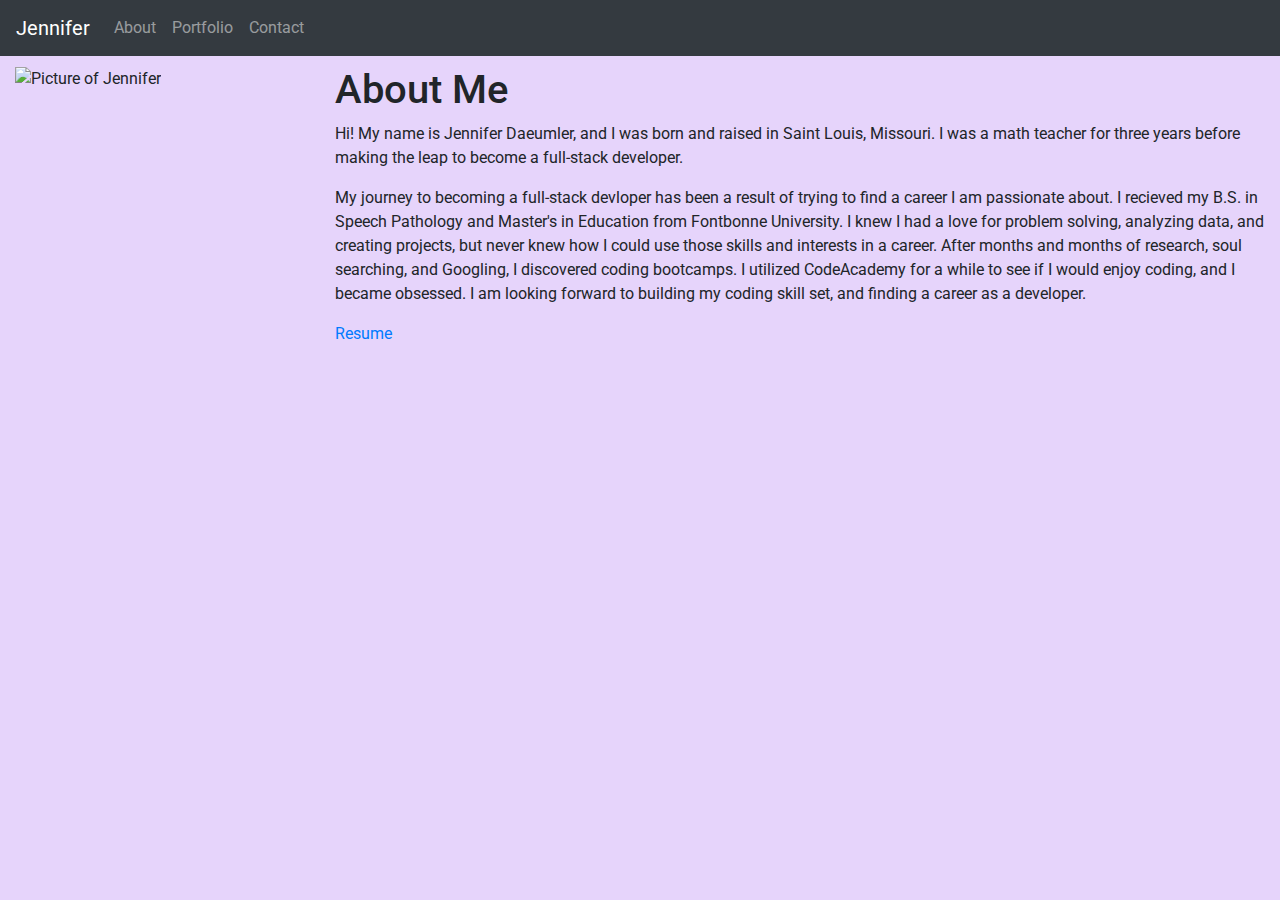
==== index.html @ d1173800 "Portfolio update" ====
<!DOCTYPE html>
<html lang="en-us">

<head>
    <meta name="viewport" content="width=device-width, initial-scale=1.0">
    <title>Jennifer's Portfolio</title>
    <!--Style Links-->
    <link rel="stylesheet" href="./Assests/style.css">
    <link rel="stylesheet" href="https://maxcdn.bootstrapcdn.com/bootstrap/4.5.0/css/bootstrap.min.css">
    <script src="https://ajax.googleapis.com/ajax/libs/jquery/3.5.1/jquery.min.js"></script>

    <script src="https://maxcdn.bootstrapcdn.com/bootstrap/4.5.0/js/bootstrap.min.js"></script>
    <link href="https://fonts.googleapis.com/css2?family=Bebas+Neue&family=Roboto&display=swap" rel="stylesheet">

</head>

<body style= "background-color:rgba(168, 106, 240, 0.288); ">

<!--Nav Bar-->
<nav class="navbar navbar-expand-md bg-dark navbar-dark">
    <a class="navbar-brand" href="./index.html">Jennifer</a>

    <button class="navbar-toggler" type="button" data-toggle="collapse" data-target="#collapsibleNavbar">
        <span class="navbar-toggler-icon"></span>
    </button>

    <div class="collapse navbar-collapse" id="collapsibleNavbar">
        <ul class="navbar-nav">
            <li class="nav-item">
                <a class="nav-link" href="./index.html">About</a>
            </li>
            <li class="nav-item">
                <a class="nav-link" href="./portfolio.html">Portfolio</a>
            </li>
            <li class="nav-item">
                <a class="nav-link" href="./contact.html">Contact</a>
            </li>
        </ul>
    </div>
</nav>

<!--Container-->
<main>
    <div class="container-fluid" style="margin-top:10px">
        <div class="row">
            <div class="col-12 col-md-3">
                <fig>
                  
                    <img src="https://i.imgur.com/8tamGuH.jpg?2" alt="Picture of Jennifer" />
                    
                </fig>
            </div>
            <div class="col-12 col-md-9">
                <h1>About Me</h1>
                <article>
                    <p> Hi! My name is Jennifer Daeumler, and I was born and raised in
                        Saint
                        Louis, Missouri. I was a math teacher for three years before making the leap to become a
                        full-stack
                        developer.</p>

                    <p> My journey to becoming a full-stack devloper has been a result of trying to find a career I
                        am
                        passionate about. I recieved my B.S. in Speech Pathology and Master's in Education from
                        Fontbonne
                        University. I knew I had a love for problem solving, analyzing data, and creating projects,
                        but
                        never knew how I could use those skills and interests in a career. After months and months
                        of
                        research, soul searching, and Googling, I discovered coding bootcamps. I utilized
                        CodeAcademy
                        for a
                        while to see if I would enjoy coding, and I became obsessed. I am looking forward to
                        building my
                        coding skill set, and finding a career as a developer. </p>
                </article>
                <a href="./Assests/DaeumlerResume.pdf" download>Resume</a>
            </div>
        </div>
    </div>
</main>
</body>


</html>
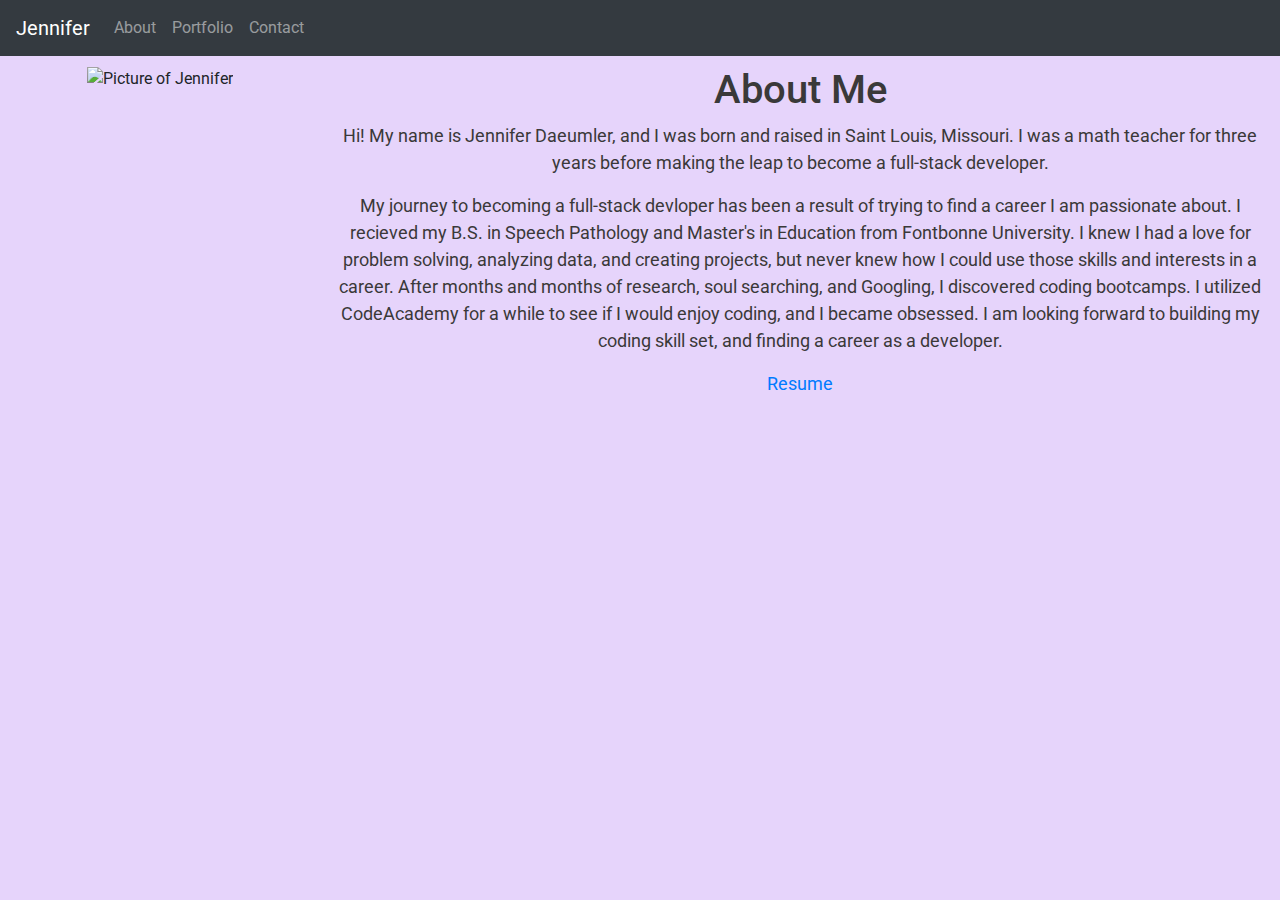
==== commit afcac5e6: "adjusted rows/cols" ====
--- a/index.html
+++ b/index.html
@@ -5,7 +5,7 @@
     <meta name="viewport" content="width=device-width, initial-scale=1.0">
     <title>Jennifer's Portfolio</title>
     <!--Style Links-->
-    <link rel="stylesheet" href="./Assests/style.css">
+    <link rel="stylesheet" href="assets/style.css">
     <link rel="stylesheet" href="https://maxcdn.bootstrapcdn.com/bootstrap/4.5.0/css/bootstrap.min.css">
     <script src="https://ajax.googleapis.com/ajax/libs/jquery/3.5.1/jquery.min.js"></script>
 
--- a/assets/style.css
+++ b/assets/style.css
@@ -0,0 +1,36 @@
+body{
+ border: 5px;
+ border-color: black;
+}
+
+.container-fluid {
+  font-family: "Roboto" sans-serif;
+  margin: auto;
+}
+
+h1 {
+  text-align: center;
+  color: rgb(58, 57, 57);
+}
+
+.col-md-9 {
+  font-family: "Roboto" sans-serif;
+  font-size: 18px;
+  text-align: center;
+  color: rgb(58, 57, 57);
+}
+.col-md-3{
+   text-align: center;
+}
+img {
+  align-items: center;
+}
+
+.navbar-brand {
+  font-family: "Roboto", sans-serif;
+}
+
+.nav-link {
+  font-family: "Roboto" sans-serif;
+}
+
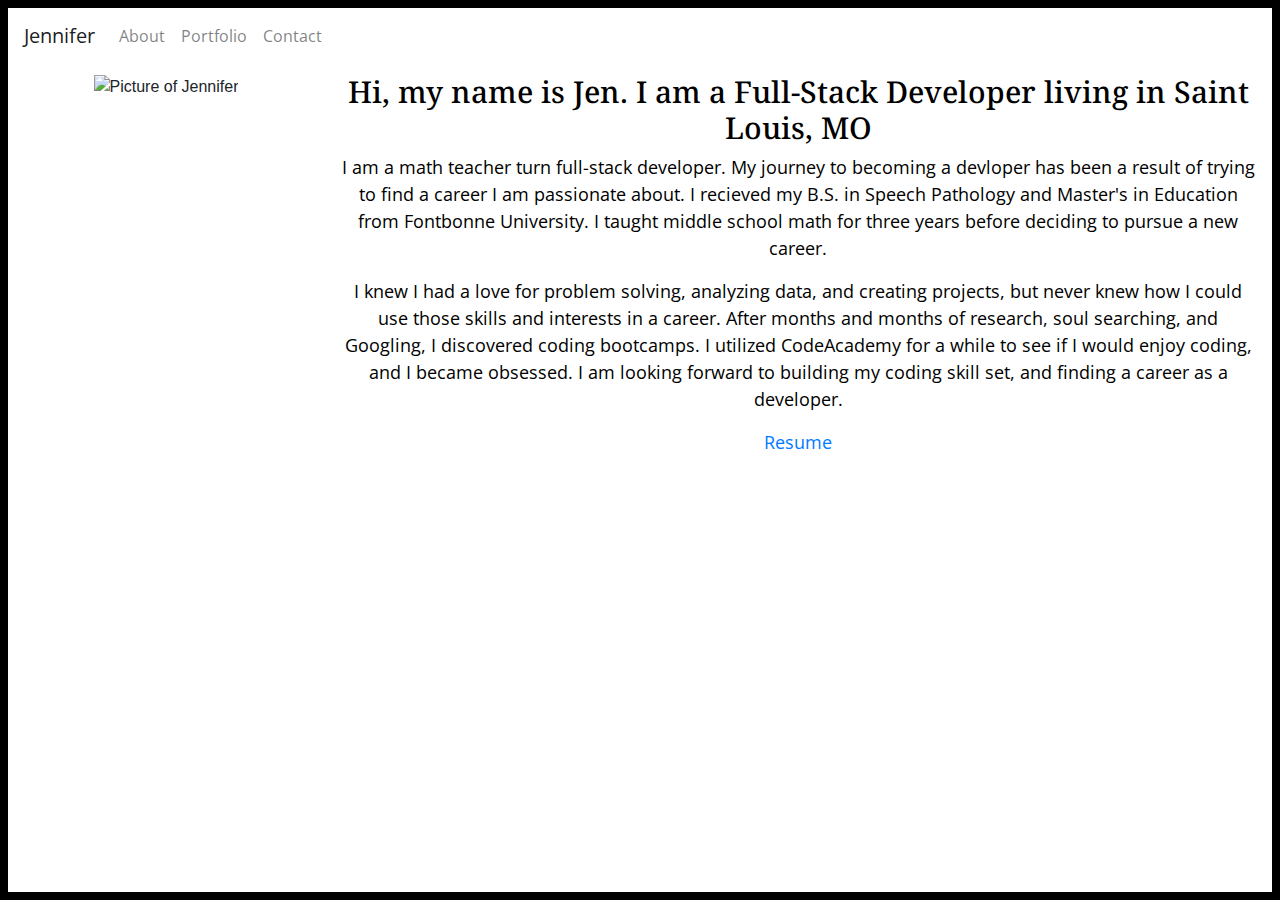
==== commit f80b9280: "NEW LOOK" ====
--- a/index.html
+++ b/index.html
@@ -1,85 +1,91 @@
 <!DOCTYPE html>
 <html lang="en-us">
-
-<head>
-    <meta name="viewport" content="width=device-width, initial-scale=1.0">
+  <head>
+    <meta name="viewport" content="width=device-width, initial-scale=1.0" />
     <title>Jennifer's Portfolio</title>
     <!--Style Links-->
-    <link rel="stylesheet" href="assets/style.css">
-    <link rel="stylesheet" href="https://maxcdn.bootstrapcdn.com/bootstrap/4.5.0/css/bootstrap.min.css">
+    <link rel="stylesheet" href="assets/style.css" />
+    <link
+      rel="stylesheet"
+      href="https://maxcdn.bootstrapcdn.com/bootstrap/4.5.0/css/bootstrap.min.css"
+    />
     <script src="https://ajax.googleapis.com/ajax/libs/jquery/3.5.1/jquery.min.js"></script>
 
     <script src="https://maxcdn.bootstrapcdn.com/bootstrap/4.5.0/js/bootstrap.min.js"></script>
-    <link href="https://fonts.googleapis.com/css2?family=Bebas+Neue&family=Roboto&display=swap" rel="stylesheet">
+    <link
+      href="https://fonts.googleapis.com/css2?family=Noto+Serif&family=Open+Sans&display=swap"
+      rel="stylesheet"
+    />
+  </head>
 
-</head>
+  <body>
+    <!--Nav Bar-->
+    <nav class="navbar navbar-expand-md navbar-light">
+      <a class="navbar-brand" href="./index.html">Jennifer</a>
 
-<body style= "background-color:rgba(168, 106, 240, 0.288); ">
+      <button
+        class="navbar-toggler"
+        type="button"
+        data-toggle="collapse"
+        data-target="#collapsibleNavbar"
+      >
+        <span class="navbar-toggler-icon"></span>
+      </button>
 
-<!--Nav Bar-->
-<nav class="navbar navbar-expand-md bg-dark navbar-dark">
-    <a class="navbar-brand" href="./index.html">Jennifer</a>
+      <div class="collapse navbar-collapse" id="collapsibleNavbar">
+        <ul class="navbar-nav">
+          <li class="nav-item">
+            <a class="nav-link" href="./index.html">About</a>
+          </li>
+          <li class="nav-item">
+            <a class="nav-link" href="./portfolio.html">Portfolio</a>
+          </li>
+          <li class="nav-item">
+            <a class="nav-link" href="./contact.html">Contact</a>
+          </li>
+        </ul>
+      </div>
+    </nav>
 
-    <button class="navbar-toggler" type="button" data-toggle="collapse" data-target="#collapsibleNavbar">
-        <span class="navbar-toggler-icon"></span>
-    </button>
-
-    <div class="collapse navbar-collapse" id="collapsibleNavbar">
-        <ul class="navbar-nav">
-            <li class="nav-item">
-                <a class="nav-link" href="./index.html">About</a>
-            </li>
-            <li class="nav-item">
-                <a class="nav-link" href="./portfolio.html">Portfolio</a>
-            </li>
-            <li class="nav-item">
-                <a class="nav-link" href="./contact.html">Contact</a>
-            </li>
-        </ul>
-    </div>
-</nav>
-
-<!--Container-->
-<main>
-    <div class="container-fluid" style="margin-top:10px">
+    <!--Container-->
+    <main>
+      <div class="container-fluid" style="margin-top: 10px;">
         <div class="row">
-            <div class="col-12 col-md-3">
-                <fig>
-                  
-                    <img src="https://i.imgur.com/8tamGuH.jpg?2" alt="Picture of Jennifer" />
-                    
-                </fig>
-            </div>
-            <div class="col-12 col-md-9">
-                <h1>About Me</h1>
-                <article>
-                    <p> Hi! My name is Jennifer Daeumler, and I was born and raised in
-                        Saint
-                        Louis, Missouri. I was a math teacher for three years before making the leap to become a
-                        full-stack
-                        developer.</p>
-
-                    <p> My journey to becoming a full-stack devloper has been a result of trying to find a career I
-                        am
-                        passionate about. I recieved my B.S. in Speech Pathology and Master's in Education from
-                        Fontbonne
-                        University. I knew I had a love for problem solving, analyzing data, and creating projects,
-                        but
-                        never knew how I could use those skills and interests in a career. After months and months
-                        of
-                        research, soul searching, and Googling, I discovered coding bootcamps. I utilized
-                        CodeAcademy
-                        for a
-                        while to see if I would enjoy coding, and I became obsessed. I am looking forward to
-                        building my
-                        coding skill set, and finding a career as a developer. </p>
-                </article>
-                <a href="./Assests/DaeumlerResume.pdf" download>Resume</a>
-            </div>
+          <div class="col-12 col-md-3">
+            <fig>
+              <img
+                src="https://i.imgur.com/8tamGuH.jpg?2"
+                alt="Picture of Jennifer"
+              />
+            </fig>
+          </div>
+          <div class="col-12 col-md-9">
+            <h1 id="introtext">
+              Hi, my name is Jen. I am a Full-Stack Developer living in Saint
+              Louis, MO
+            </h1>
+            <article>
+              <p>
+                I am a math teacher turn full-stack developer. My journey to
+                becoming a devloper has been a result of trying to
+                find a career I am passionate about. I recieved my B.S. in
+                Speech Pathology and Master's in Education from Fontbonne University. I taught middle school math for three years before deciding to pursue a new career. 
+                </p>
+              
+                <p>I knew I had a love for problem solving, analyzing
+                data, and creating projects, but never knew how I could use
+                those skills and interests in a career. After months and months
+                of research, soul searching, and Googling, I discovered coding
+                bootcamps. I utilized CodeAcademy for a while to see if I would
+                enjoy coding, and I became obsessed. I am looking forward to
+                building my coding skill set, and finding a career as a
+                developer.
+              </p>
+            </article>
+            <a href="DaeumlerResume.pdf" download>Resume</a>
+          </div>
         </div>
-    </div>
-</main>
-</body>
-
-
-</html>+      </div>
+    </main>
+  </body>
+</html>
--- a/assets/style.css
+++ b/assets/style.css
@@ -1,23 +1,30 @@
-body{
- border: 5px;
- border-color: black;
+body {
+  min-height: 100vh;
+  /* height: 100%; */
+  margin: 0;
+  padding: 0;
+  position: relative;
+  border: 8px solid #000;
+  margin: 0;
+}
+/* .container-fluid {
+  font-family: "Roboto" sans-serif;
+  margin: auto;
+} */
+
+#introtext {
+  text-align: center;
+  font-size: 30px;
+  color:black;
+  font-family: 'Noto Serif', serif;
 }
 
-.container-fluid {
-  font-family: "Roboto" sans-serif;
-  margin: auto;
-}
-
-h1 {
-  text-align: center;
-  color: rgb(58, 57, 57);
-}
 
 .col-md-9 {
-  font-family: "Roboto" sans-serif;
+  font-family: 'Open Sans', sans-serif;
   font-size: 18px;
   text-align: center;
-  color: rgb(58, 57, 57);
+  color:black;
 }
 .col-md-3{
    text-align: center;
@@ -26,11 +33,16 @@
   align-items: center;
 }
 
-.navbar-brand {
-  font-family: "Roboto", sans-serif;
+.navbar-light {
+  font-family: 'Open Sans', sans-serif;
+  color: black;
 }
 
 .nav-link {
-  font-family: "Roboto" sans-serif;
+  font-family: 'Open Sans', sans-serif;
+  color: black;
 }
 
+.navbar-toggler{
+  color: black;
+}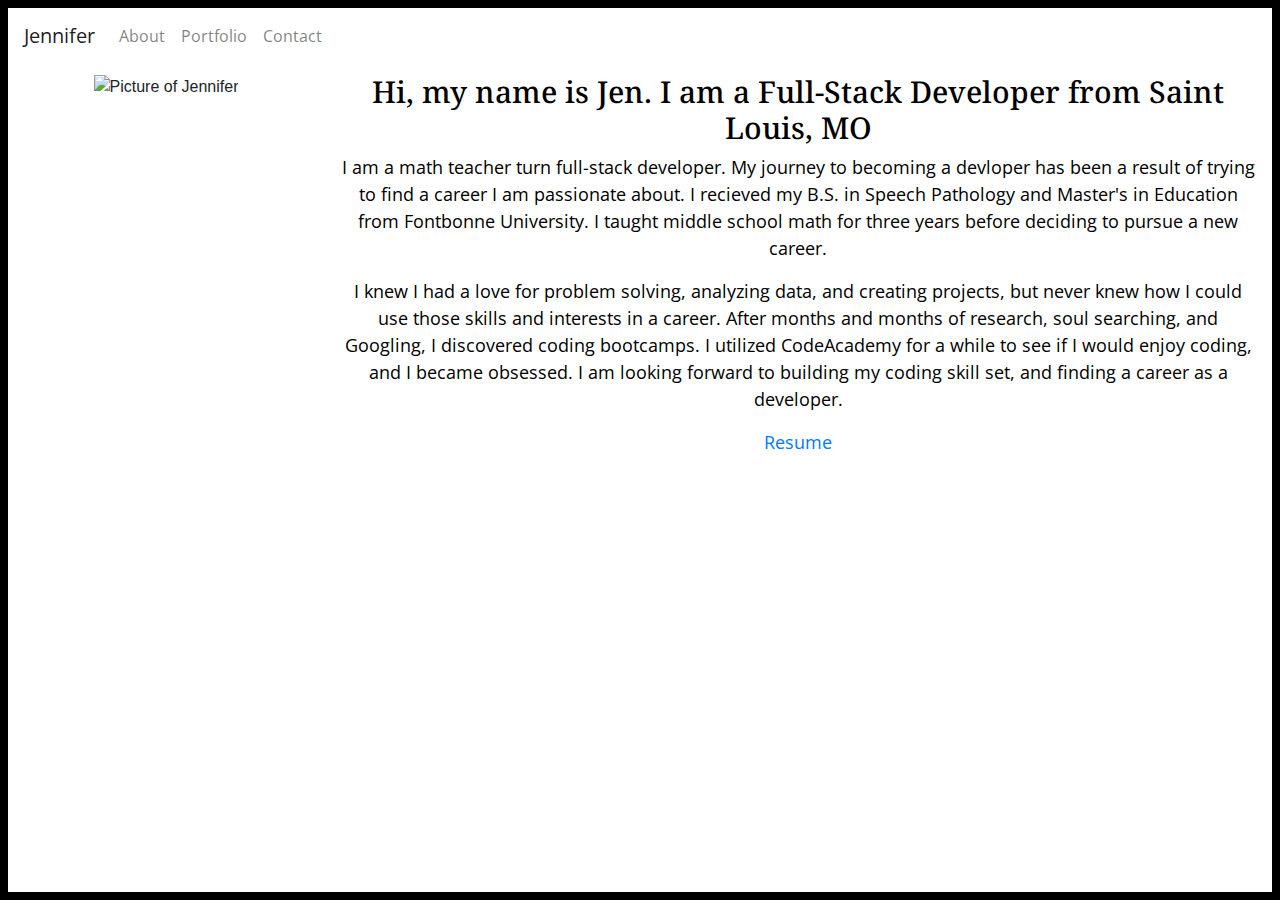
==== commit e1c026bf: "new styling in effect. Need adjustmends on portfolio.html container" ====
--- a/index.html
+++ b/index.html
@@ -61,7 +61,7 @@
           </div>
           <div class="col-12 col-md-9">
             <h1 id="introtext">
-              Hi, my name is Jen. I am a Full-Stack Developer living in Saint
+              Hi, my name is Jen. I am a Full-Stack Developer from Saint
               Louis, MO
             </h1>
             <article>
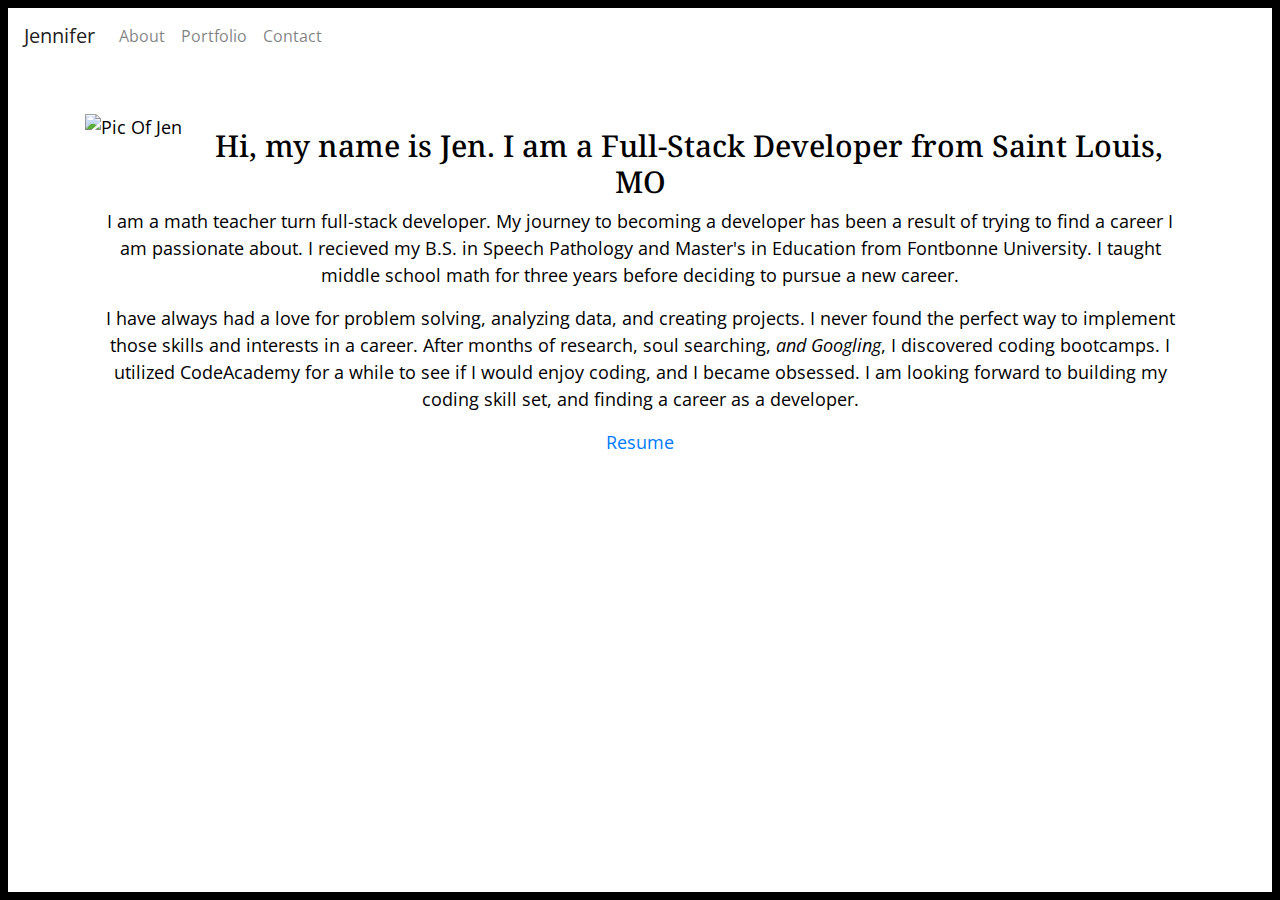
==== commit 4af44156: "Portfolio way better!'" ====
--- a/index.html
+++ b/index.html
@@ -49,43 +49,41 @@
 
     <!--Container-->
     <main>
-      <div class="container-fluid" style="margin-top: 10px;">
-        <div class="row">
-          <div class="col-12 col-md-3">
-            <fig>
-              <img
-                src="https://i.imgur.com/8tamGuH.jpg?2"
-                alt="Picture of Jennifer"
-              />
-            </fig>
+          
+<div class="container">
+  <article class="row single-post mt-5 no-gutters">
+      <div class="col-12">
+          <div class="image-wrapper float-left pr-3">
+              <img src="https://i.imgur.com/8tamGuH.jpg?2" alt="Pic Of Jen">
           </div>
-          <div class="col-12 col-md-9">
+          <div class="single-post-content-wrapper p-3">
             <h1 id="introtext">
               Hi, my name is Jen. I am a Full-Stack Developer from Saint
               Louis, MO
             </h1>
-            <article>
               <p>
                 I am a math teacher turn full-stack developer. My journey to
-                becoming a devloper has been a result of trying to
+                becoming a developer has been a result of trying to
                 find a career I am passionate about. I recieved my B.S. in
                 Speech Pathology and Master's in Education from Fontbonne University. I taught middle school math for three years before deciding to pursue a new career. 
                 </p>
               
-                <p>I knew I had a love for problem solving, analyzing
-                data, and creating projects, but never knew how I could use
-                those skills and interests in a career. After months and months
-                of research, soul searching, and Googling, I discovered coding
+                <p>I have always had a love for problem solving, analyzing
+                data, and creating projects.  I never found the perfect way to implement those skills
+                and interests in a career. After months
+                of research, soul searching, <i>and Googling</i>, I discovered coding
                 bootcamps. I utilized CodeAcademy for a while to see if I would
                 enjoy coding, and I became obsessed. I am looking forward to
                 building my coding skill set, and finding a career as a
                 developer.
               </p>
-            </article>
             <a href="DaeumlerResume.pdf" download>Resume</a>
           </div>
-        </div>
       </div>
-    </main>
+  </article>
+</div>
+
+
+
   </body>
 </html>
--- a/assets/style.css
+++ b/assets/style.css
@@ -20,7 +20,7 @@
 }
 
 
-.col-md-9 {
+.col-12{
   font-family: 'Open Sans', sans-serif;
   font-size: 18px;
   text-align: center;
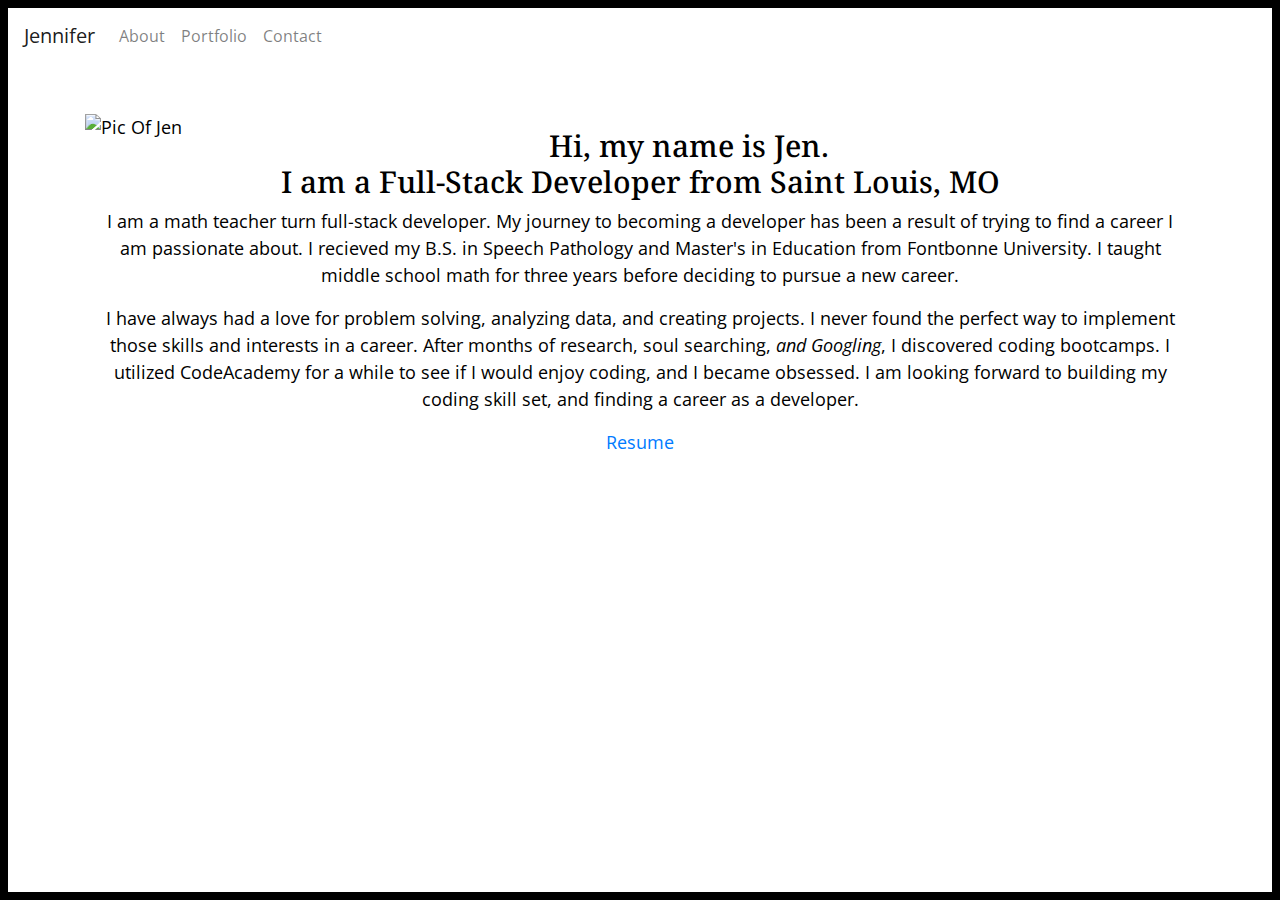
==== commit dda4ea5e: "Fixed centering row/carddeck THANKS LEIF" ====
--- a/index.html
+++ b/index.html
@@ -58,7 +58,7 @@
           </div>
           <div class="single-post-content-wrapper p-3">
             <h1 id="introtext">
-              Hi, my name is Jen. I am a Full-Stack Developer from Saint
+              Hi, my name is Jen. <br>I am a Full-Stack Developer from Saint
               Louis, MO
             </h1>
               <p>
--- a/assets/style.css
+++ b/assets/style.css
@@ -45,4 +45,11 @@
 
 .navbar-toggler{
   color: black;
+}
+
+
+@media (max-width: 414px) {
+.image-wrapper{
+  display: none;
+}
 }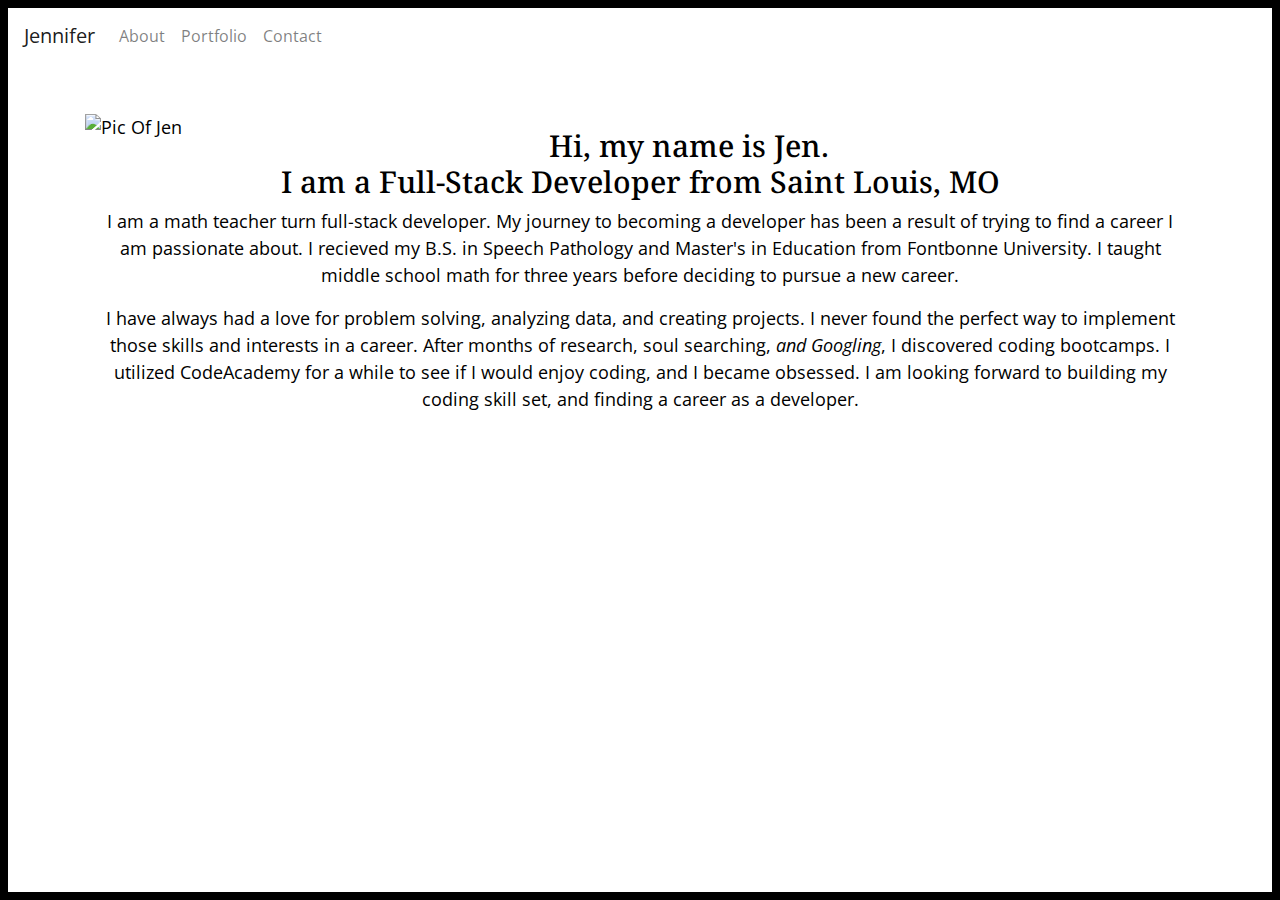
==== commit d621de2c: "Resume on contact page now" ====
--- a/index.html
+++ b/index.html
@@ -77,7 +77,6 @@
                 building my coding skill set, and finding a career as a
                 developer.
               </p>
-            <a href="DaeumlerResume.pdf" download>Resume</a>
           </div>
       </div>
   </article>
--- a/assets/style.css
+++ b/assets/style.css
@@ -47,6 +47,9 @@
   color: black;
 }
 
+.resume{
+  text-align: center;
+}
 
 @media (max-width: 414px) {
 .image-wrapper{
